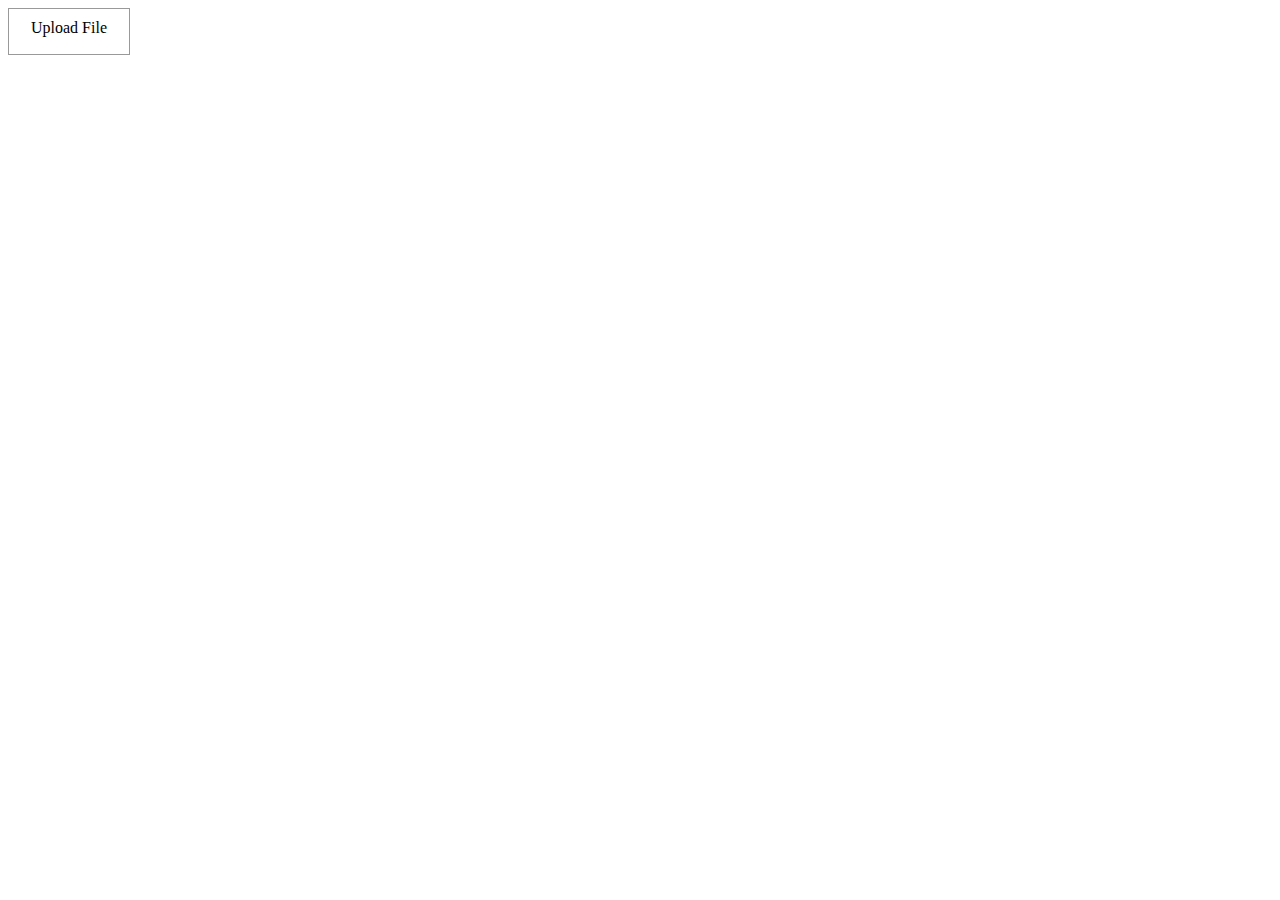
==== AutoMockup/index.html @ 15124bd8 "V1" ====
<!DOCTYPE html>
<html>

<head>
  <meta charset="utf-8">
  <title>Automockup</title>
</head>
<link href="style.css" rel="stylesheet" type="text/css" media="all">
<script src="auto.js"></script>
<body>
  <input type="file" style="display:none" id="upload-image" multiple="multiple"></input>
  <div id="upload" class="drop-area">
     Upload File
  </div>
  <div id="thumbnail"></div>
  <!-- <div id="div1" ondrop="drop(event)" ondragover="allowDrop(event)">
  <img src="Home.png" draggable="true" ondragstart="drag(event)" id="drag1" width="88" height="31">
  </div>

  <div id="div2" ondrop="drop(event)" ondragover="allowDrop(event)"></div> -->

</body>

<script
  src="https://code.jquery.com/jquery-3.2.1.min.js"
  integrity="sha256-hwg4gsxgFZhOsEEamdOYGBf13FyQuiTwlAQgxVSNgt4="
  crossorigin="anonymous"></script>
<script src="auto.js"></script>

</html>
---- AutoMockup/style.css ----
.drop-area{
  width:100px;
  height:25px;
  border: 1px solid #999;
  text-align: center;
  padding:10px;
  cursor:pointer;
}
img{
  width:200px;
  height:200px;
  margin:5px;
}
canvas{
  border:1px solid red;
}

.divholder{
    float: left;
    width: 200px;
    height: 200px;
    margin: 10px;
    padding: 10px;
    border: 1px solid black;
}
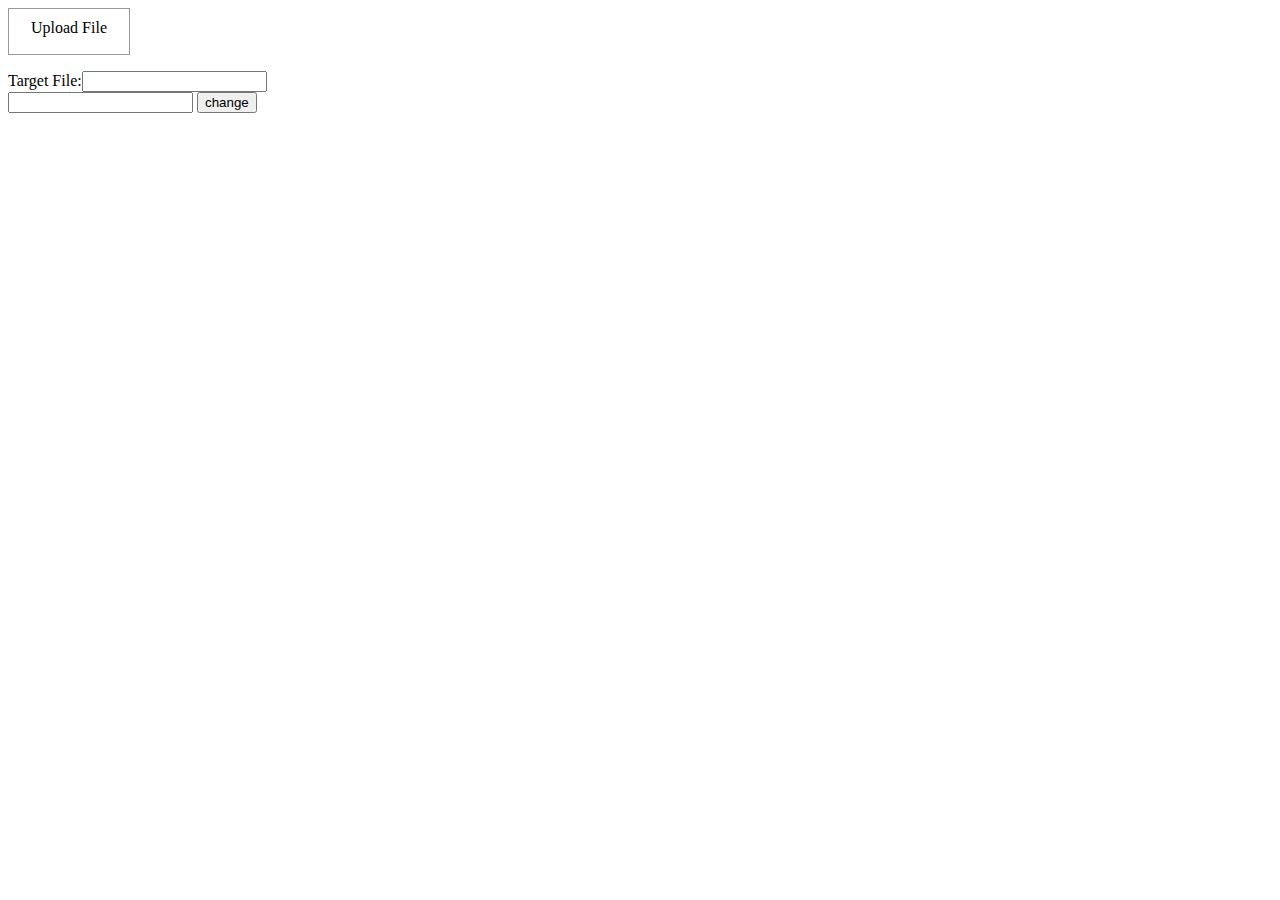
==== commit ffd12f04: "add textareaexplore" ====
--- a/AutoMockup/index.html
+++ b/AutoMockup/index.html
@@ -6,13 +6,23 @@
   <title>Automockup</title>
 </head>
 <link href="style.css" rel="stylesheet" type="text/css" media="all">
-<script src="auto.js"></script>
 <body>
   <input type="file" style="display:none" id="upload-image" multiple="multiple"></input>
   <div id="upload" class="drop-area">
      Upload File
   </div>
   <div id="thumbnail"></div>
+
+
+  <ul id="filelist">
+</ul>
+<div>
+	Target File:<input type="text" id="target-name"/>
+</div>
+<div>
+	<input type="text" id="new-name"/>
+	<input type="button" id="change-name-btn" value="change"/>
+</div>
   <!-- <div id="div1" ondrop="drop(event)" ondragover="allowDrop(event)">
   <img src="Home.png" draggable="true" ondragstart="drag(event)" id="drag1" width="88" height="31">
   </div>
@@ -26,5 +36,6 @@
   integrity="sha256-hwg4gsxgFZhOsEEamdOYGBf13FyQuiTwlAQgxVSNgt4="
   crossorigin="anonymous"></script>
 <script src="auto.js"></script>
-
+<script src="auto.js"></script>
+<script src="readfile.js"></script>
 </html>
